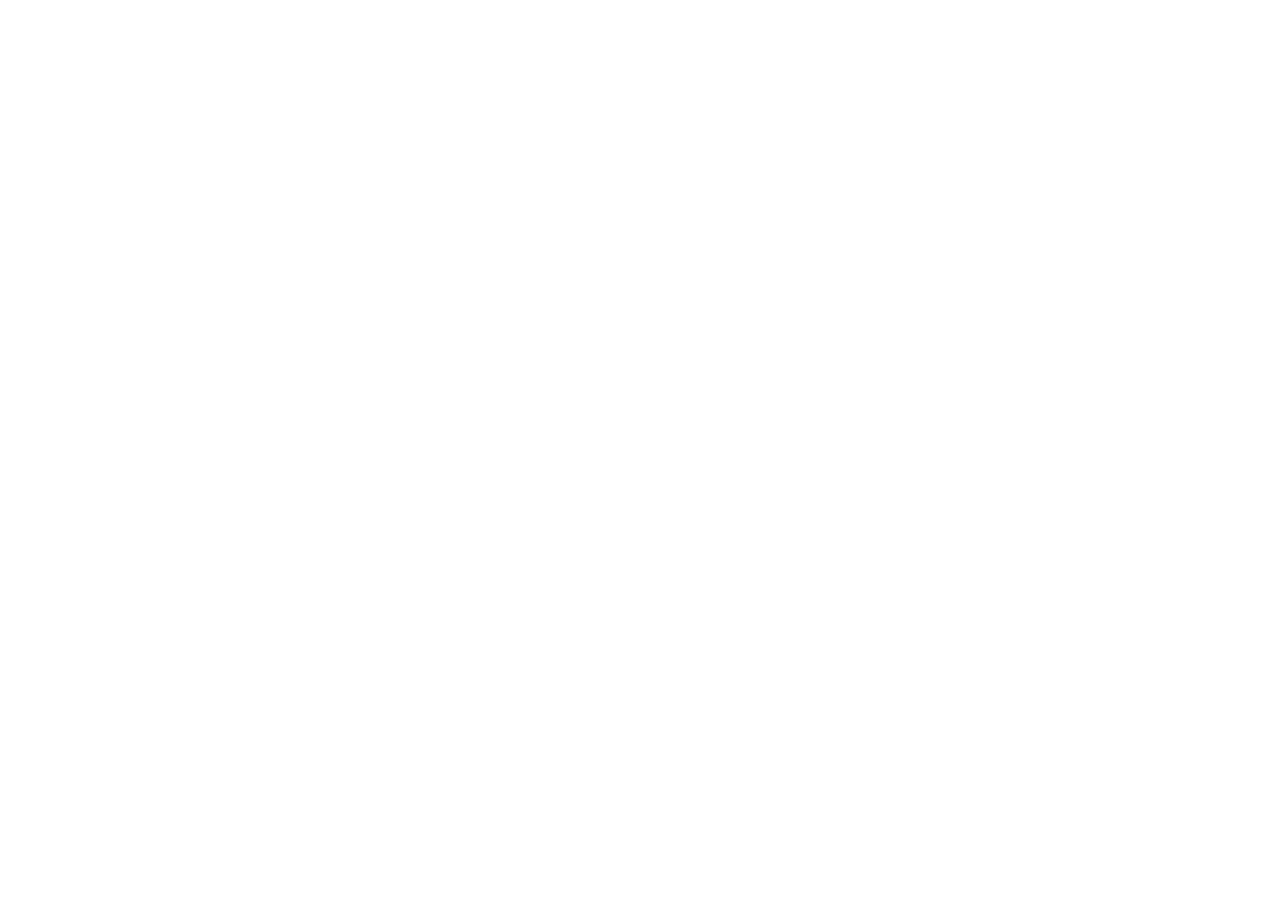
==== index.html @ 51e17f8e "start" ====
<!DOCTYPE html>
<html lang="en">

<head>
    <meta charset="UTF-8">
    <meta name="viewport" content="width=device-width, initial-scale=1.0">
    <title>Document</title>
</head>

<body>

</body>

</html>
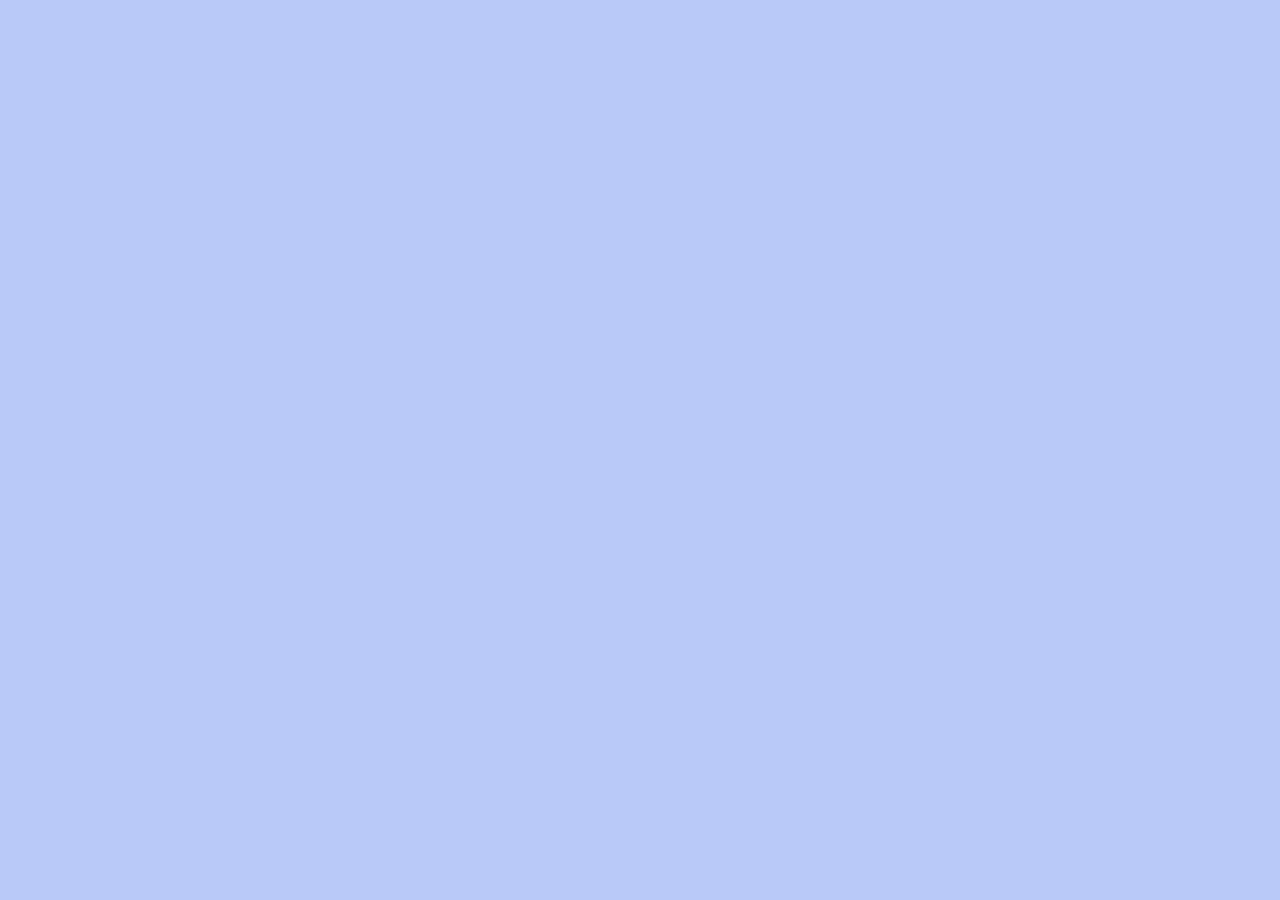
==== commit 3543fd98: "start" ====
--- a/index.html
+++ b/index.html
@@ -5,6 +5,7 @@
     <meta charset="UTF-8">
     <meta name="viewport" content="width=device-width, initial-scale=1.0">
     <title>Document</title>
+    <link rel="stylesheet" href="style/main.css">
 </head>
 
 <body>
--- a/style/main.css
+++ b/style/main.css
@@ -0,0 +1,3 @@
+body {
+    background-color: rgb(185, 201, 248);
+}